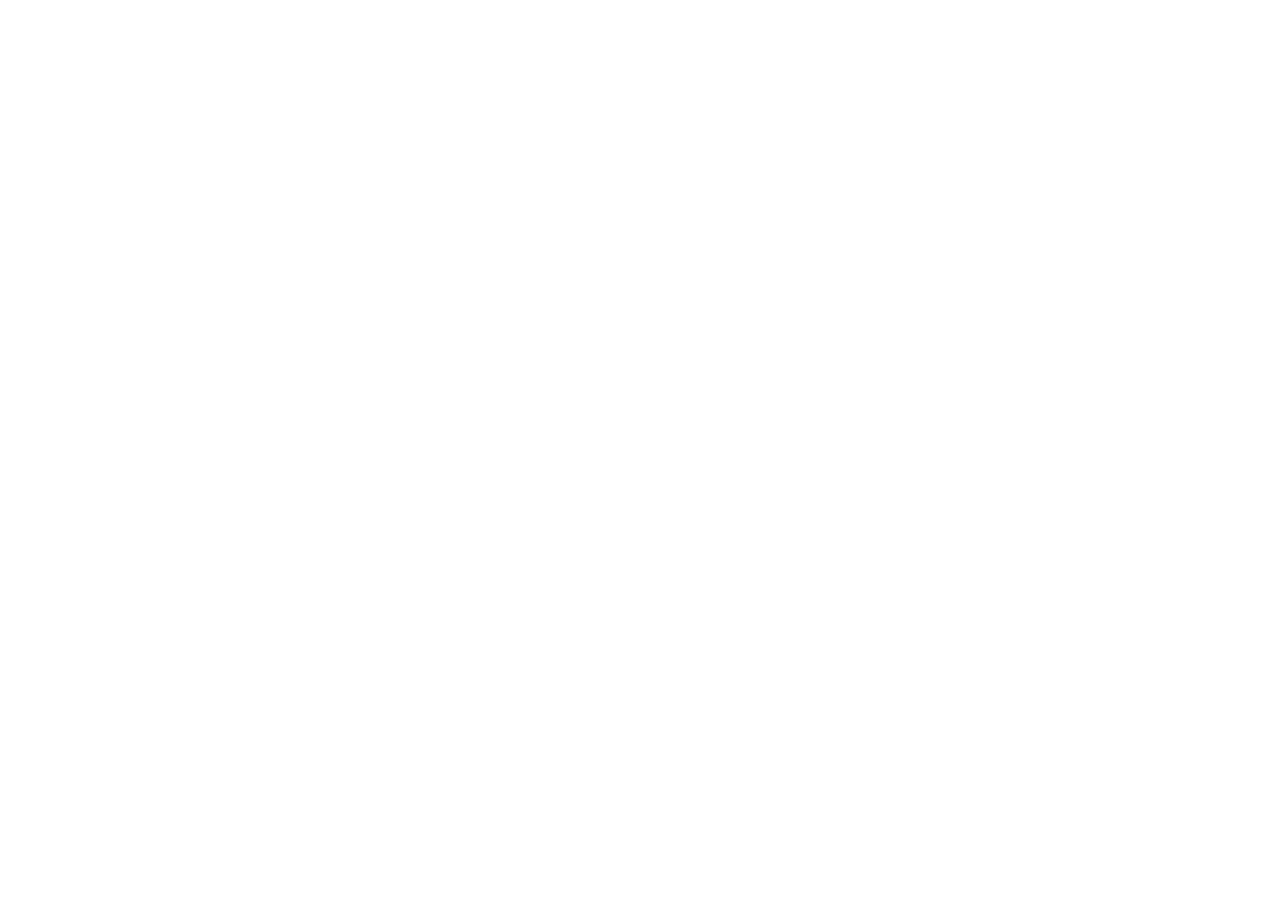
==== index.html @ f1653fdf "fixed images on boating" ====
<!doctype html><html lang="en"><head><meta charset="utf-8"><title>Best Kayak Fishing in South Louisiana</title><base href="/kayakveniceweb/"><meta name="viewport" content="width=device-width,initial-scale=1"><link rel="icon" type="image/x-icon" href="favicon.ico"><!-- Bootstrap --><link rel="stylesheet" href="https://maxcdn.bootstrapcdn.com/bootstrap/4.0.0-beta.3/css/bootstrap.min.css" integrity="sha384-Zug+QiDoJOrZ5t4lssLdxGhVrurbmBWopoEl+M6BdEfwnCJZtKxi1KgxUyJq13dy" crossorigin="anonymous"><!-- Add icon library --><link rel="stylesheet" href="https://cdnjs.cloudflare.com/ajax/libs/font-awesome/4.7.0/css/font-awesome.min.css"><link href="https://fonts.googleapis.com/css?family=Marvel|Neucha|Nunito+Sans" rel="stylesheet"><!-- Github angular fix --><script>// See http://www.backalleycoder.com/2016/05/13/sghpa-the-single-page-app-hack-for-github-pages/
    (function(){
      var redirect = sessionStorage.redirect;
      delete sessionStorage.redirect;
      if (redirect && redirect != location.href) {
        history.replaceState(null, null, redirect);
      }
    })();</script><script id="EmbedSocialIFrame" src="https://embedsocial.com/js/iframe.js"></script><script id="EmbedSocialJsLightbox" src="https://embedsocial.com/embedscript/embed_lightbox.min.js?v=1.2"></script><link href="styles.a2c0dfd598e69ffa2f16.bundle.css" rel="stylesheet"/></head><body><app-root></app-root><!--External Scripts--><script src="https://code.jquery.com/jquery-3.2.1.slim.min.js" integrity="sha384-KJ3o2DKtIkvYIK3UENzmM7KCkRr/rE9/Qpg6aAZGJwFDMVNA/GpGFF93hXpG5KkN" crossorigin="anonymous"></script><script src="https://cdnjs.cloudflare.com/ajax/libs/popper.js/1.12.9/umd/popper.min.js" integrity="sha384-ApNbgh9B+Y1QKtv3Rn7W3mgPxhU9K/ScQsAP7hUibX39j7fakFPskvXusvfa0b4Q" crossorigin="anonymous"></script><script src="https://maxcdn.bootstrapcdn.com/bootstrap/4.0.0-beta.3/js/bootstrap.min.js" integrity="sha384-a5N7Y/aK3qNeh15eJKGWxsqtnX/wWdSZSKp+81YjTmS15nvnvxKHuzaWwXHDli+4" crossorigin="anonymous"></script><script type="text/javascript" src="inline.eec2619db79a9595bd09.bundle.js"></script><script type="text/javascript" src="polyfills.65fe1626e31e03d17f8e.bundle.js"></script><script type="text/javascript" src="main.34b03e60a03a05d5db15.bundle.js"></script></body></html>
---- styles.a2c0dfd598e69ffa2f16.bundle.css ----
.font-nunito{font-family:Nunito Sans,sans-serif}.font-neucha{font-family:Neucha,cursive}.font-marvel{font-family:Marvel,sans-serif}body{font-family:Nunito Sans,sans-serif;font-size:1.5rem}h1,h2,h3{font-family:Marvel,sans-serif}h1{font-size:4rem}h2{font-size:3rem}h3{font-size:2.5rem}h4{font-size:2rem}.bg-dark-1{background-color:#232323}
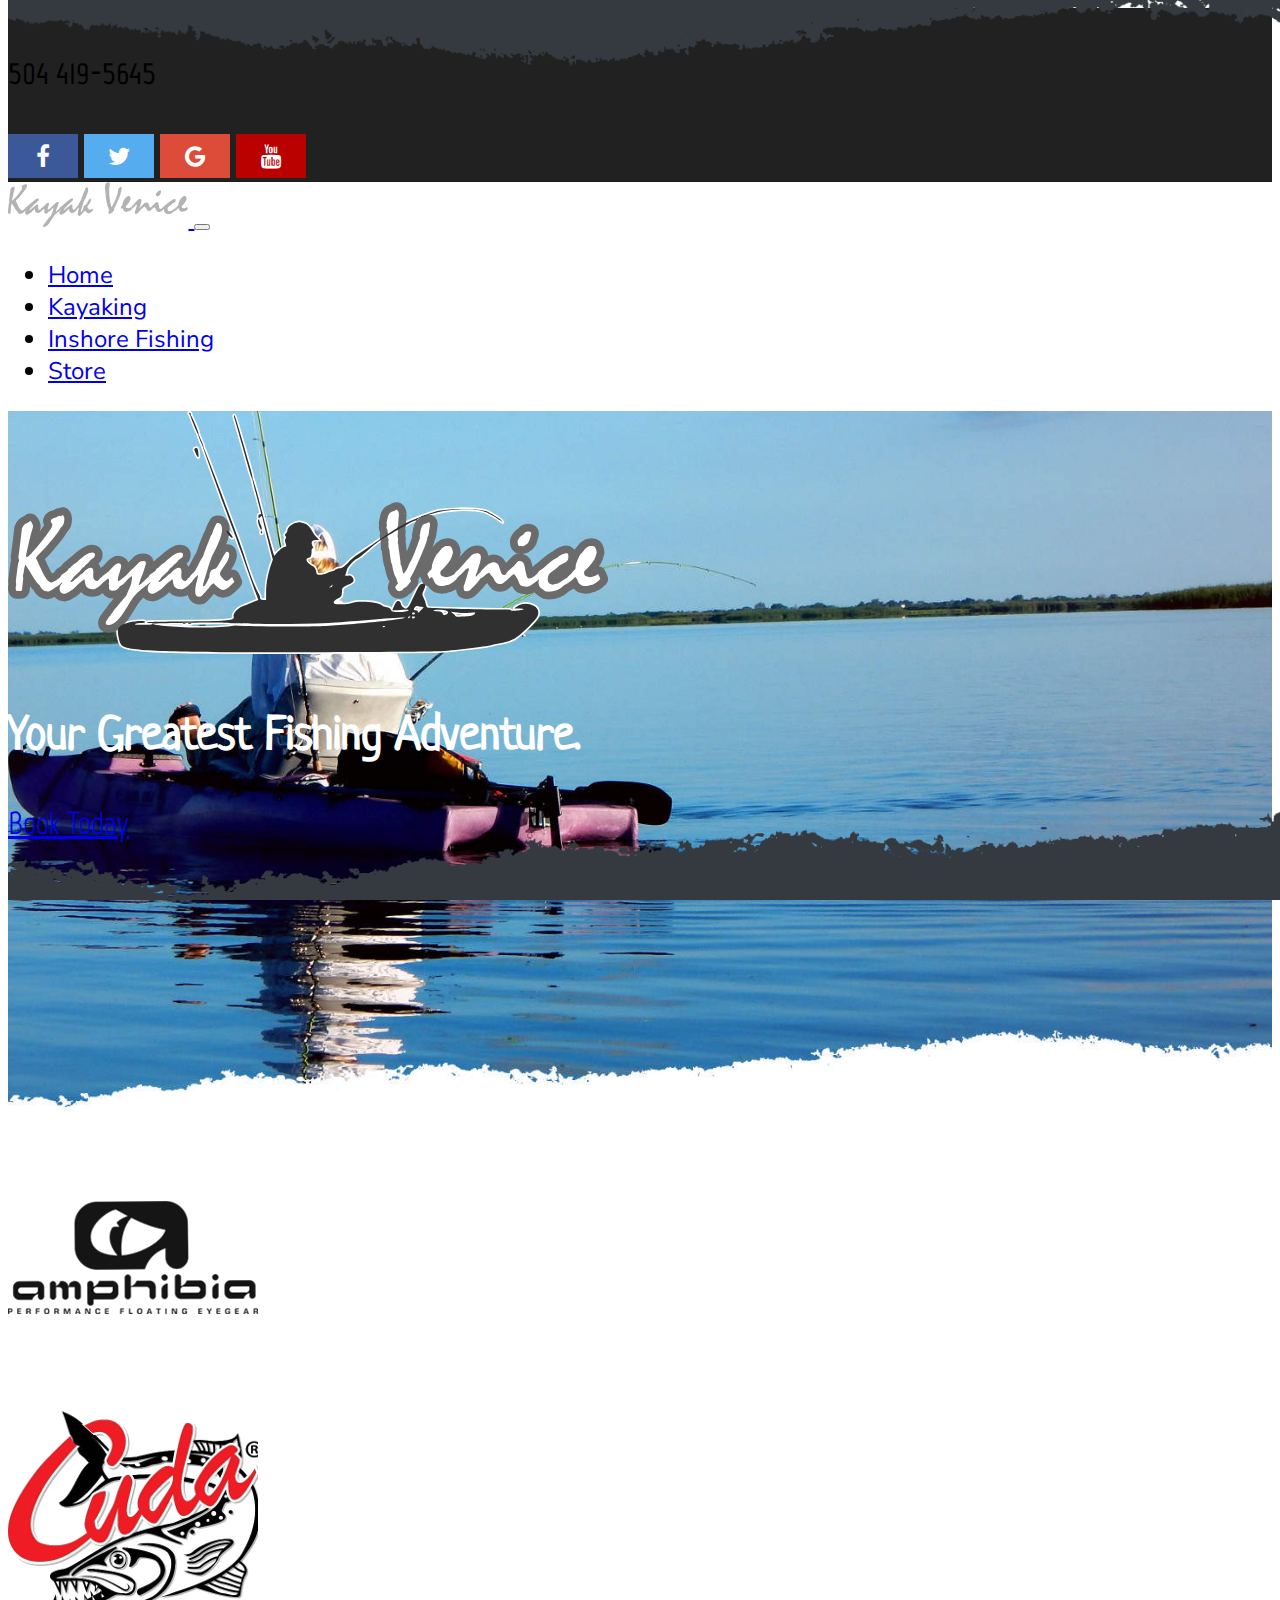
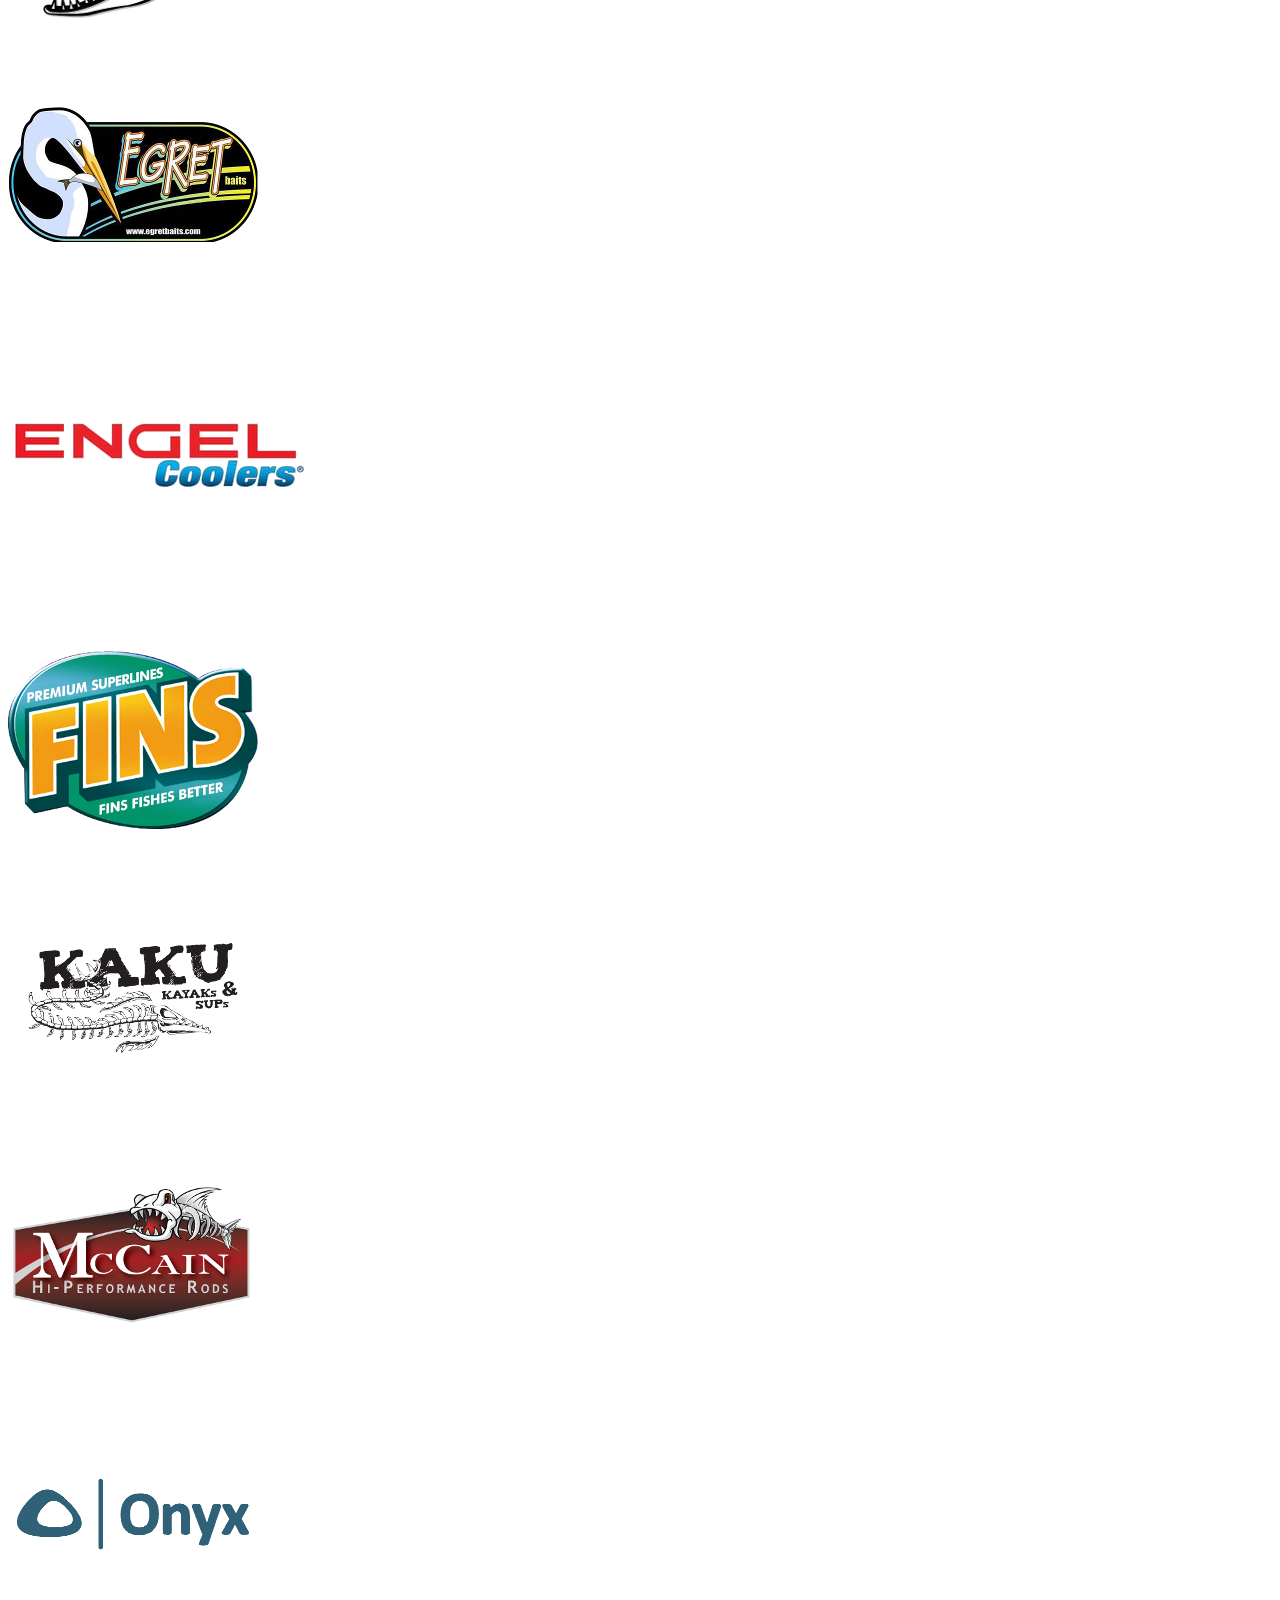
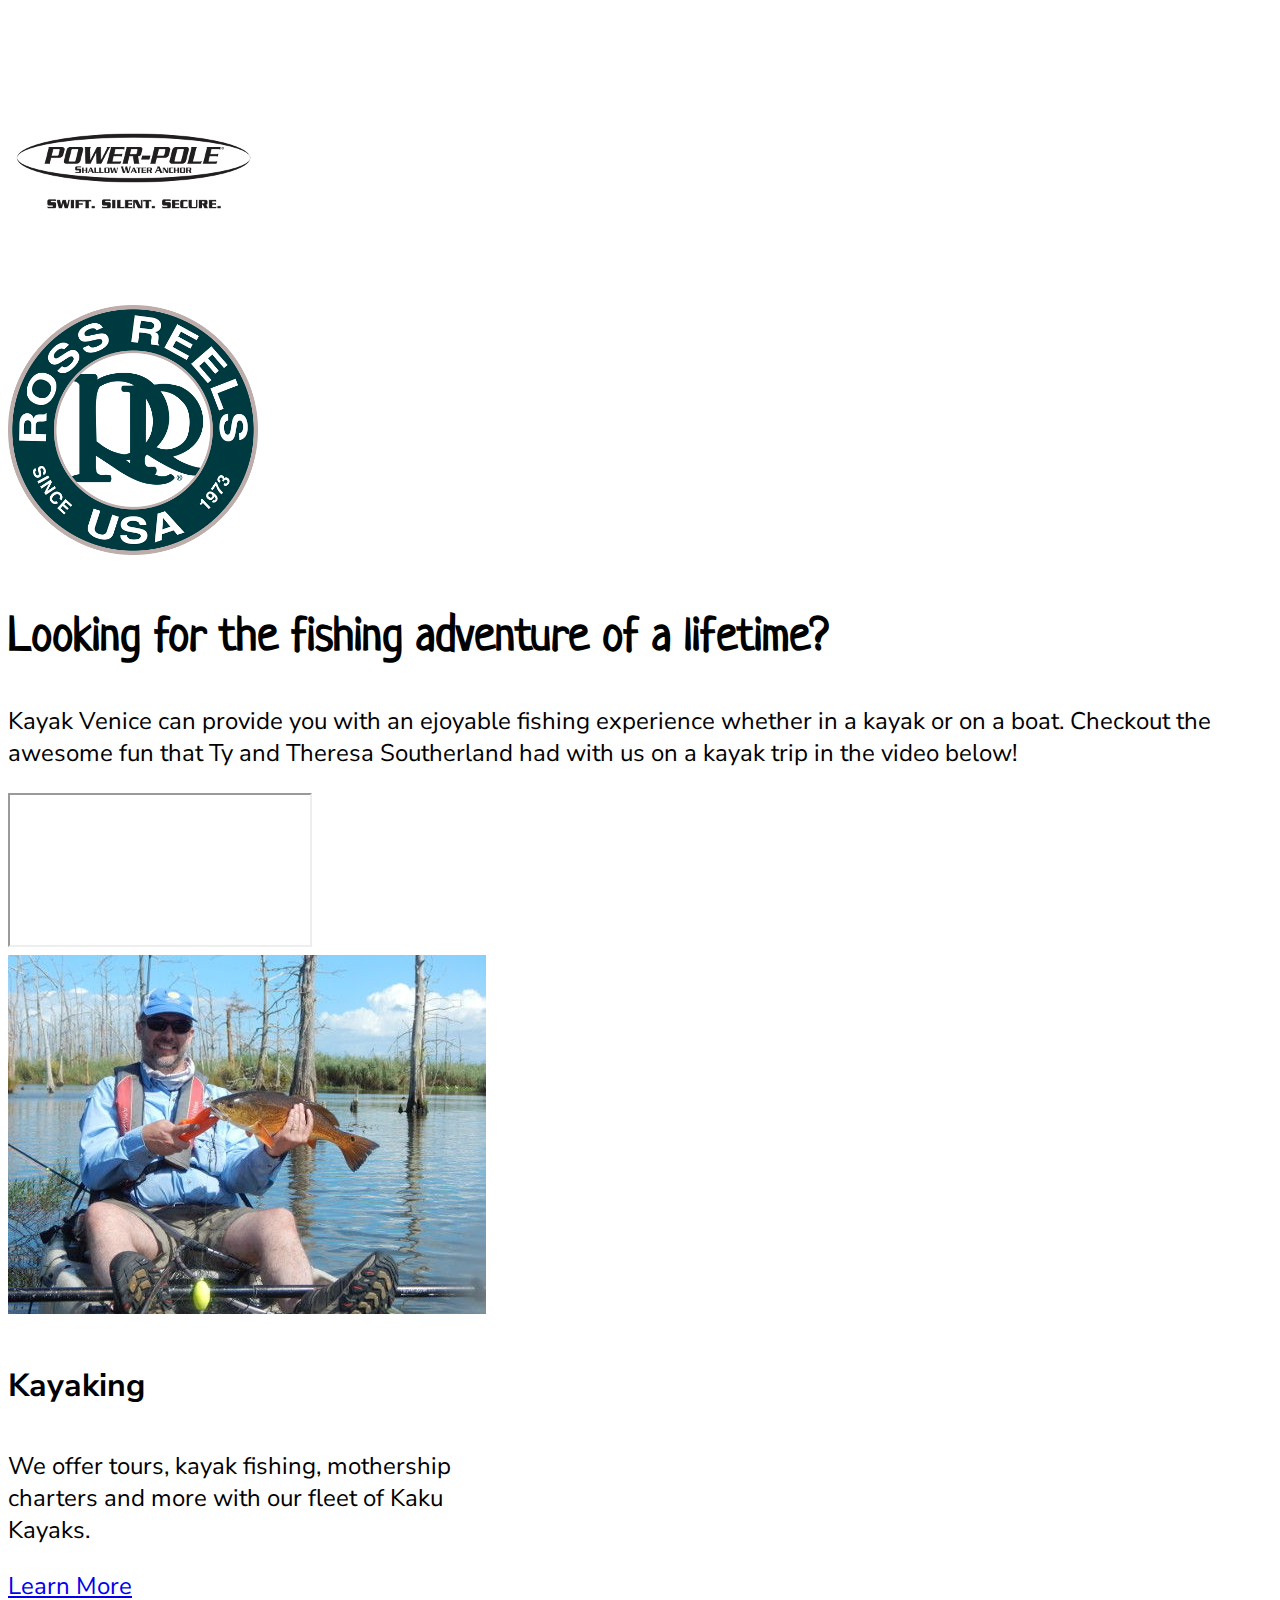
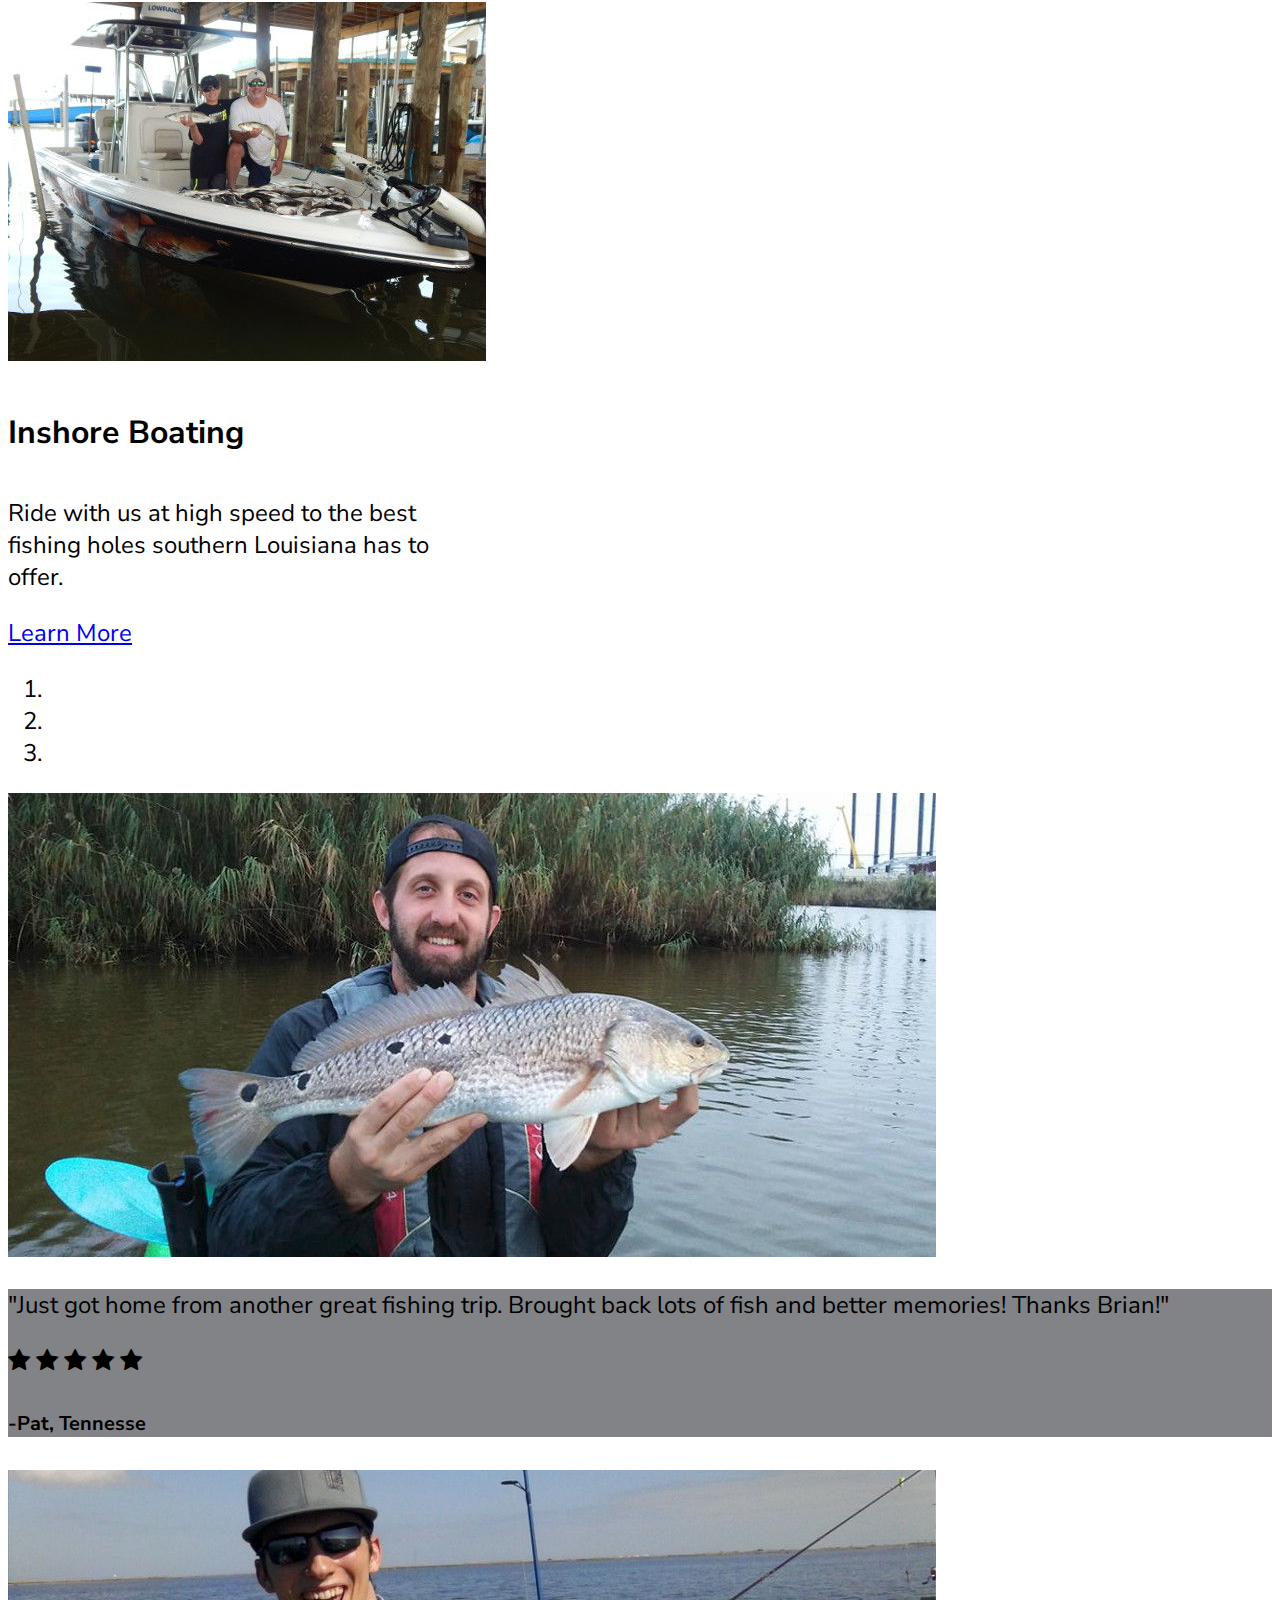
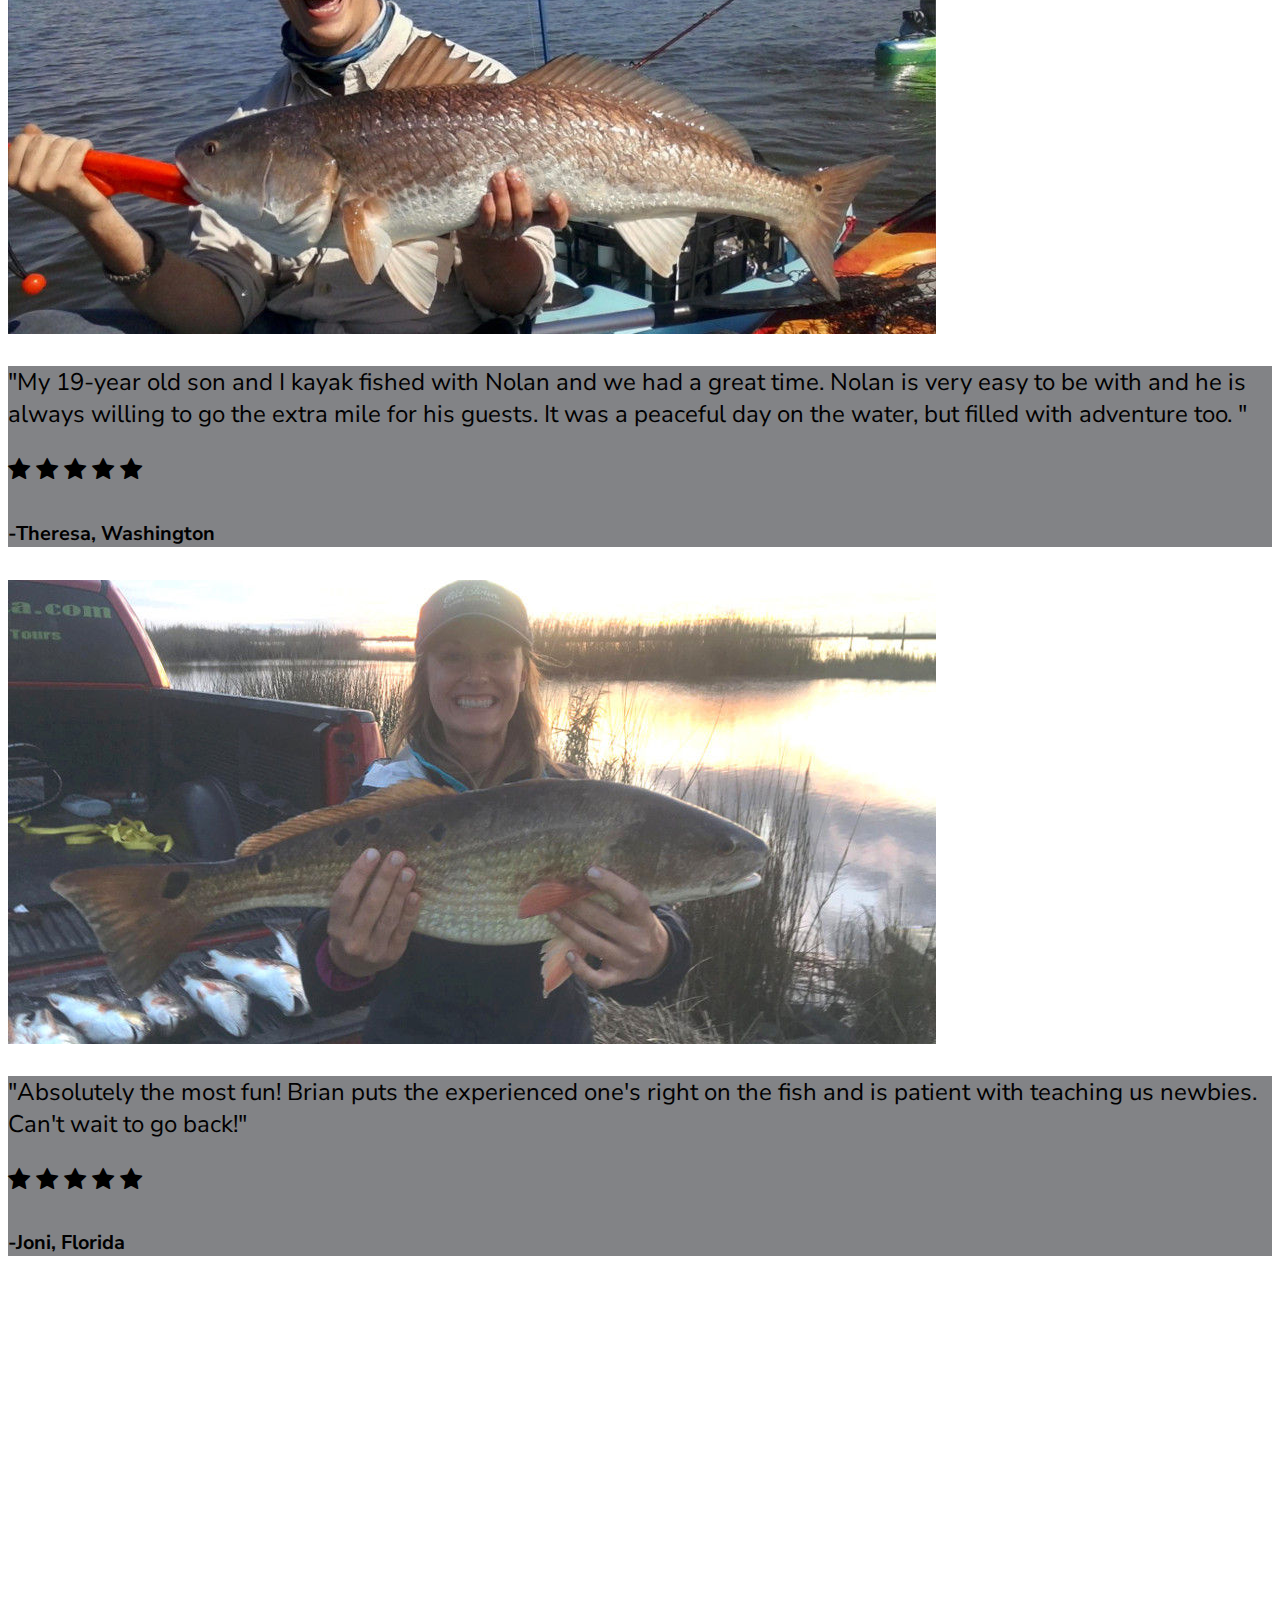
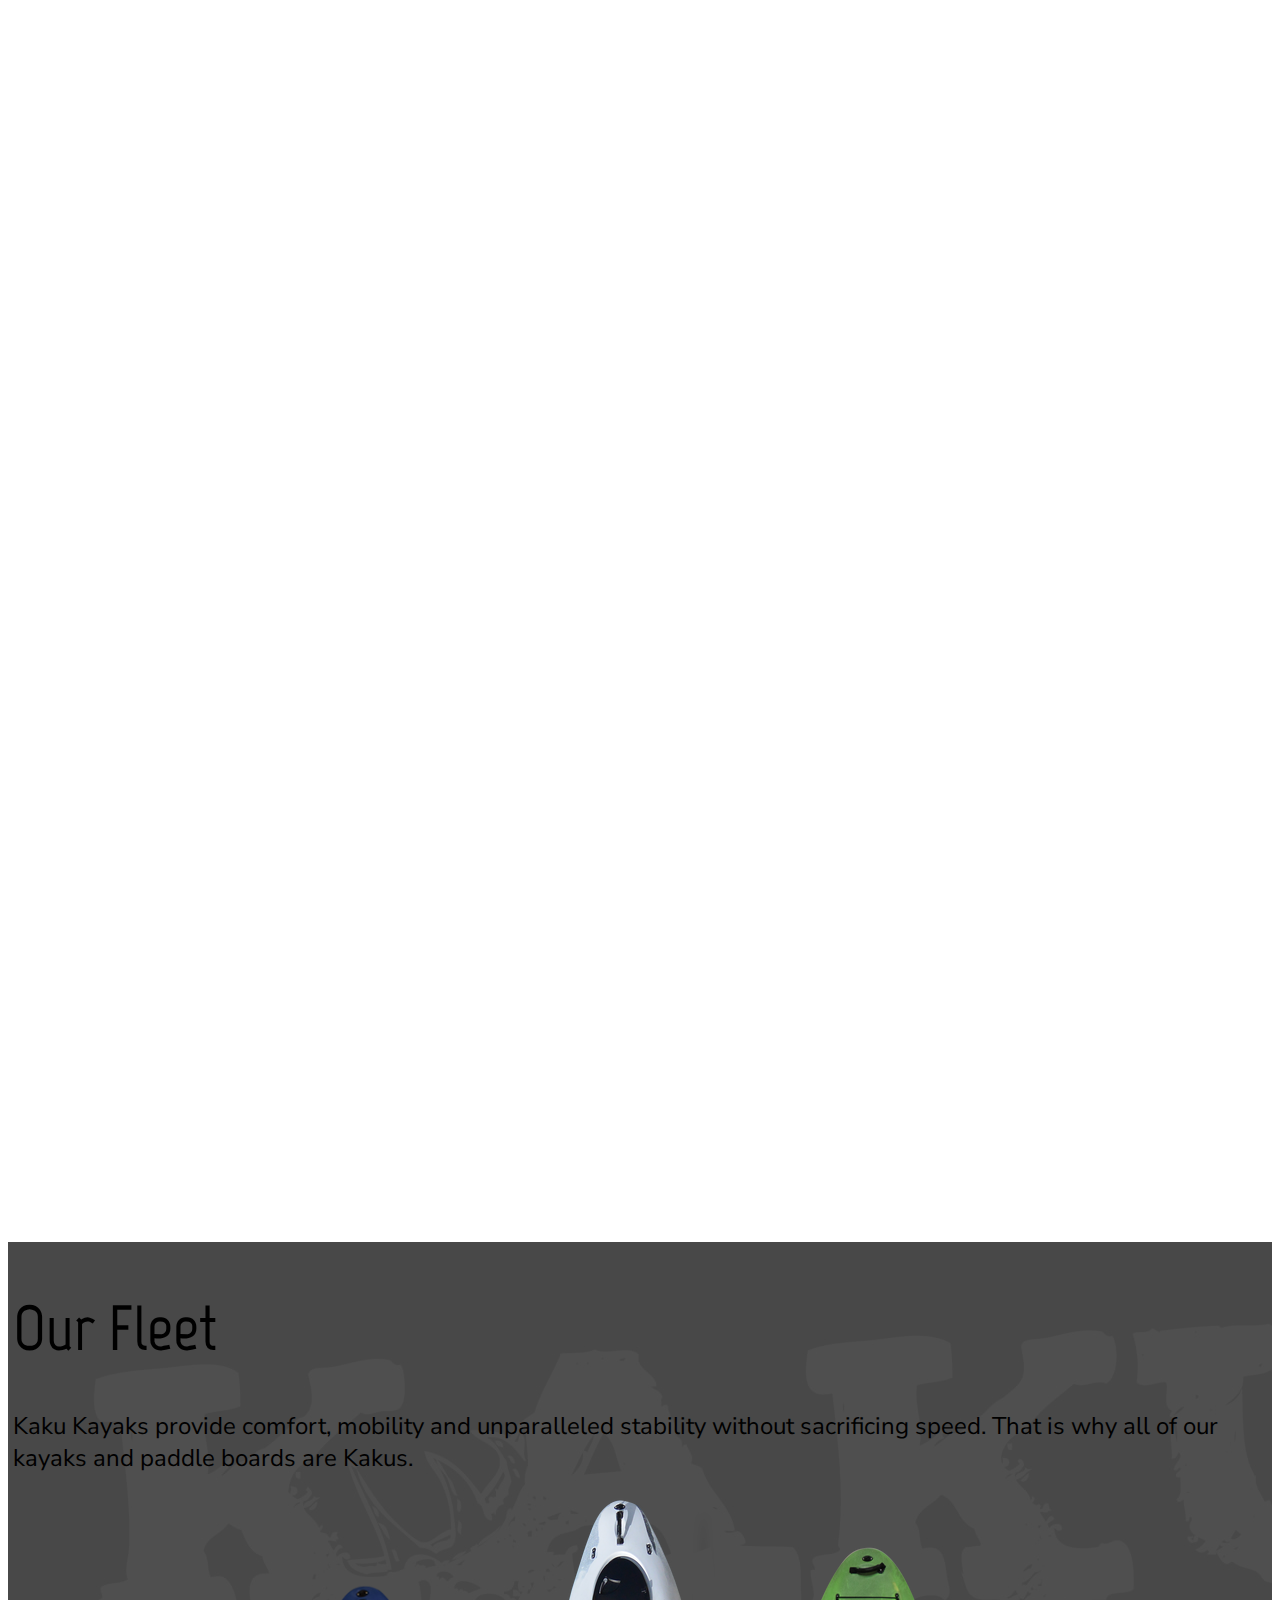
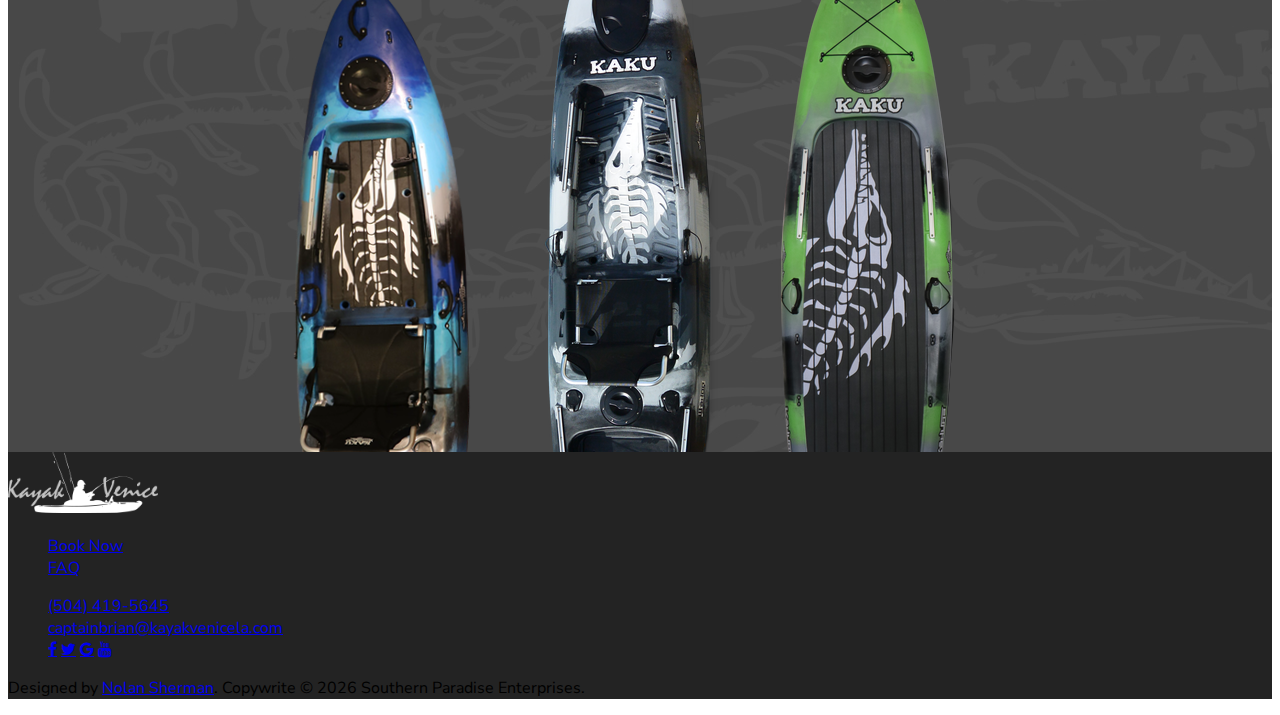
==== commit 41510d8f: "set base ref to /" ====
--- a/index.html
+++ b/index.html
@@ -1,8 +1,8 @@
-<!doctype html><html lang="en"><head><meta charset="utf-8"><title>Best Kayak Fishing in South Louisiana</title><base href="/kayakveniceweb/"><meta name="viewport" content="width=device-width,initial-scale=1"><link rel="icon" type="image/x-icon" href="favicon.ico"><!-- Bootstrap --><link rel="stylesheet" href="https://maxcdn.bootstrapcdn.com/bootstrap/4.0.0-beta.3/css/bootstrap.min.css" integrity="sha384-Zug+QiDoJOrZ5t4lssLdxGhVrurbmBWopoEl+M6BdEfwnCJZtKxi1KgxUyJq13dy" crossorigin="anonymous"><!-- Add icon library --><link rel="stylesheet" href="https://cdnjs.cloudflare.com/ajax/libs/font-awesome/4.7.0/css/font-awesome.min.css"><link href="https://fonts.googleapis.com/css?family=Marvel|Neucha|Nunito+Sans" rel="stylesheet"><!-- Github angular fix --><script>// See http://www.backalleycoder.com/2016/05/13/sghpa-the-single-page-app-hack-for-github-pages/
+<!doctype html><html lang="en"><head><meta charset="utf-8"><title>Best Kayak Fishing in South Louisiana</title><base href="/"><meta name="viewport" content="width=device-width,initial-scale=1"><link rel="icon" type="image/x-icon" href="favicon.ico"><!-- Bootstrap --><link rel="stylesheet" href="https://maxcdn.bootstrapcdn.com/bootstrap/4.0.0-beta.3/css/bootstrap.min.css" integrity="sha384-Zug+QiDoJOrZ5t4lssLdxGhVrurbmBWopoEl+M6BdEfwnCJZtKxi1KgxUyJq13dy" crossorigin="anonymous"><!-- Add icon library --><link rel="stylesheet" href="https://cdnjs.cloudflare.com/ajax/libs/font-awesome/4.7.0/css/font-awesome.min.css"><link href="https://fonts.googleapis.com/css?family=Marvel|Neucha|Nunito+Sans" rel="stylesheet"><!-- Github angular fix --><script>// See http://www.backalleycoder.com/2016/05/13/sghpa-the-single-page-app-hack-for-github-pages/
     (function(){
       var redirect = sessionStorage.redirect;
       delete sessionStorage.redirect;
       if (redirect && redirect != location.href) {
         history.replaceState(null, null, redirect);
       }
-    })();</script><script id="EmbedSocialIFrame" src="https://embedsocial.com/js/iframe.js"></script><script id="EmbedSocialJsLightbox" src="https://embedsocial.com/embedscript/embed_lightbox.min.js?v=1.2"></script><link href="styles.a2c0dfd598e69ffa2f16.bundle.css" rel="stylesheet"/></head><body><app-root></app-root><!--External Scripts--><script src="https://code.jquery.com/jquery-3.2.1.slim.min.js" integrity="sha384-KJ3o2DKtIkvYIK3UENzmM7KCkRr/rE9/Qpg6aAZGJwFDMVNA/GpGFF93hXpG5KkN" crossorigin="anonymous"></script><script src="https://cdnjs.cloudflare.com/ajax/libs/popper.js/1.12.9/umd/popper.min.js" integrity="sha384-ApNbgh9B+Y1QKtv3Rn7W3mgPxhU9K/ScQsAP7hUibX39j7fakFPskvXusvfa0b4Q" crossorigin="anonymous"></script><script src="https://maxcdn.bootstrapcdn.com/bootstrap/4.0.0-beta.3/js/bootstrap.min.js" integrity="sha384-a5N7Y/aK3qNeh15eJKGWxsqtnX/wWdSZSKp+81YjTmS15nvnvxKHuzaWwXHDli+4" crossorigin="anonymous"></script><script type="text/javascript" src="inline.eec2619db79a9595bd09.bundle.js"></script><script type="text/javascript" src="polyfills.65fe1626e31e03d17f8e.bundle.js"></script><script type="text/javascript" src="main.34b03e60a03a05d5db15.bundle.js"></script></body></html>+    })();</script><script id="EmbedSocialIFrame" src="https://embedsocial.com/js/iframe.js"></script><script id="EmbedSocialJsLightbox" src="https://embedsocial.com/embedscript/embed_lightbox.min.js?v=1.2"></script><link href="styles.a2c0dfd598e69ffa2f16.bundle.css" rel="stylesheet"/></head><body><app-root></app-root><!--External Scripts--><script src="https://code.jquery.com/jquery-3.2.1.slim.min.js" integrity="sha384-KJ3o2DKtIkvYIK3UENzmM7KCkRr/rE9/Qpg6aAZGJwFDMVNA/GpGFF93hXpG5KkN" crossorigin="anonymous"></script><script src="https://cdnjs.cloudflare.com/ajax/libs/popper.js/1.12.9/umd/popper.min.js" integrity="sha384-ApNbgh9B+Y1QKtv3Rn7W3mgPxhU9K/ScQsAP7hUibX39j7fakFPskvXusvfa0b4Q" crossorigin="anonymous"></script><script src="https://maxcdn.bootstrapcdn.com/bootstrap/4.0.0-beta.3/js/bootstrap.min.js" integrity="sha384-a5N7Y/aK3qNeh15eJKGWxsqtnX/wWdSZSKp+81YjTmS15nvnvxKHuzaWwXHDli+4" crossorigin="anonymous"></script><script type="text/javascript" src="inline.270ed28a059d30a5db80.bundle.js"></script><script type="text/javascript" src="polyfills.65fe1626e31e03d17f8e.bundle.js"></script><script type="text/javascript" src="main.71af9ba7ccb532439907.bundle.js"></script></body></html>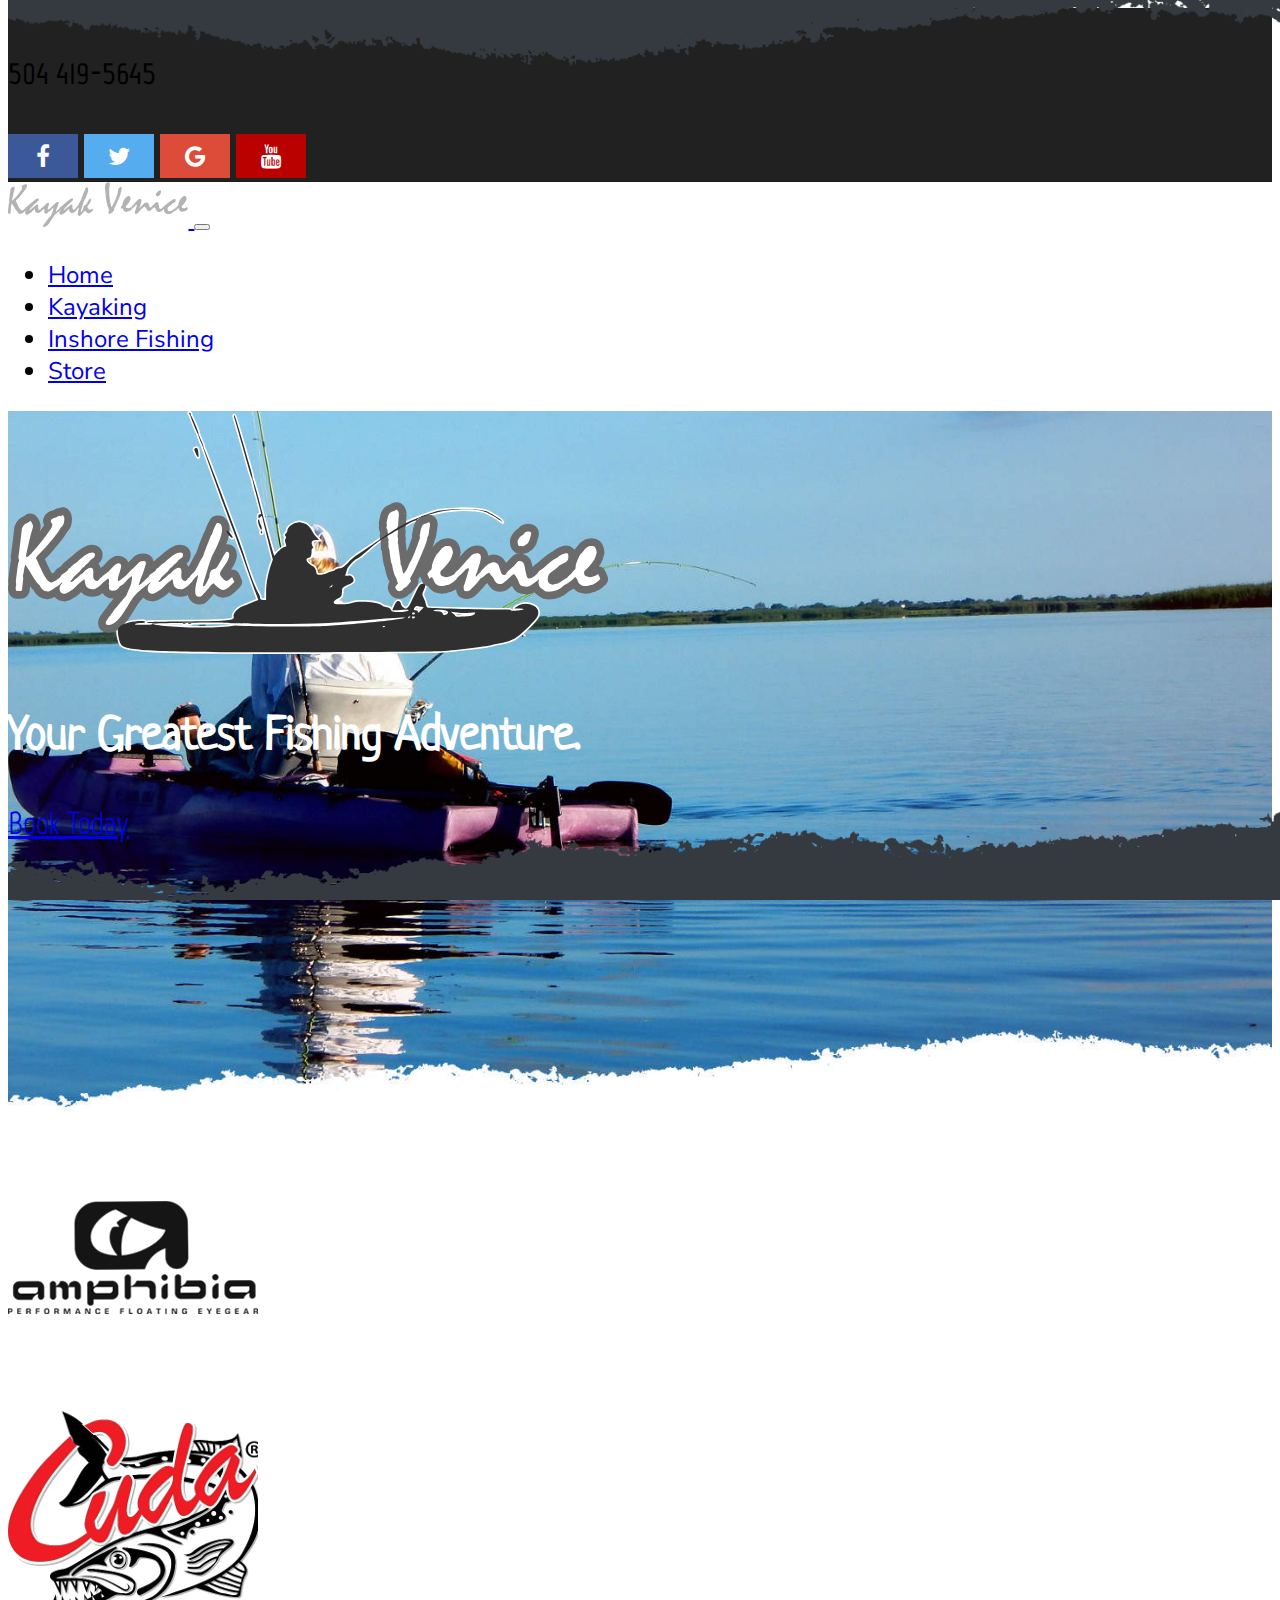
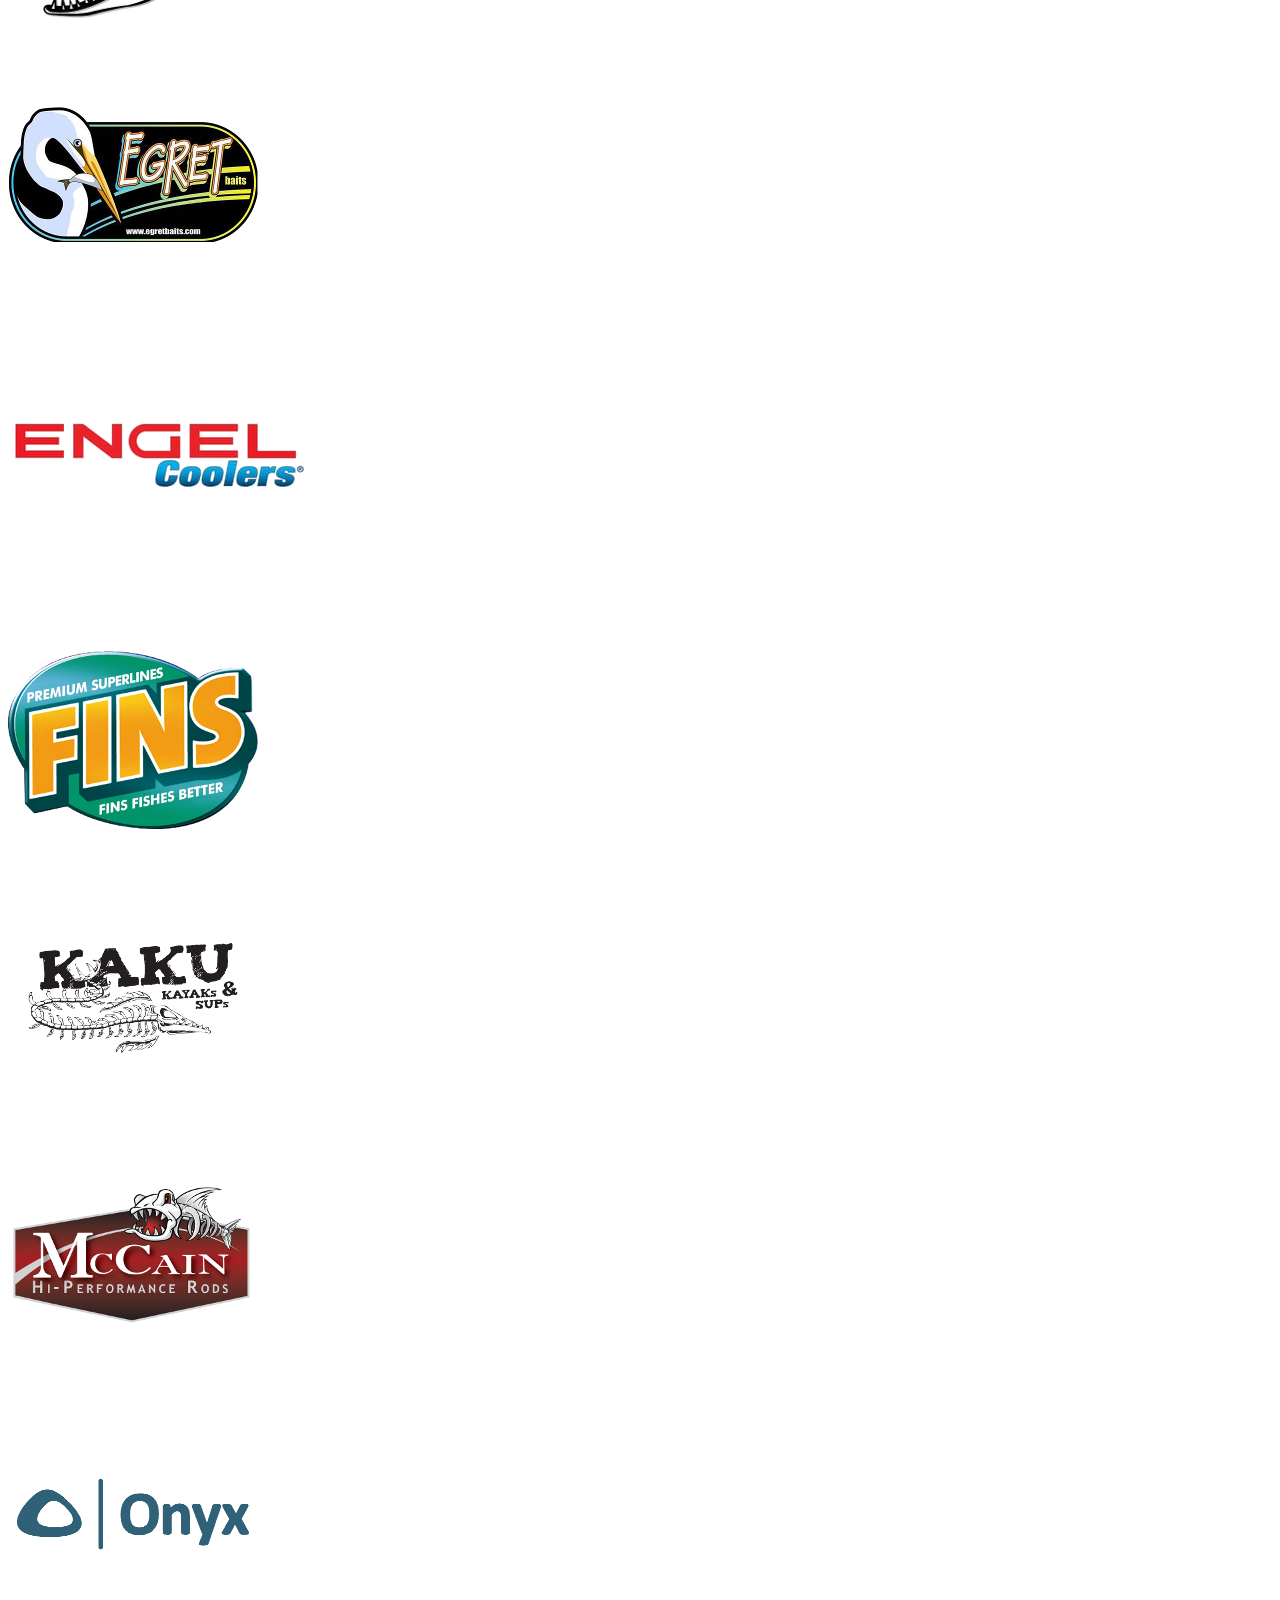
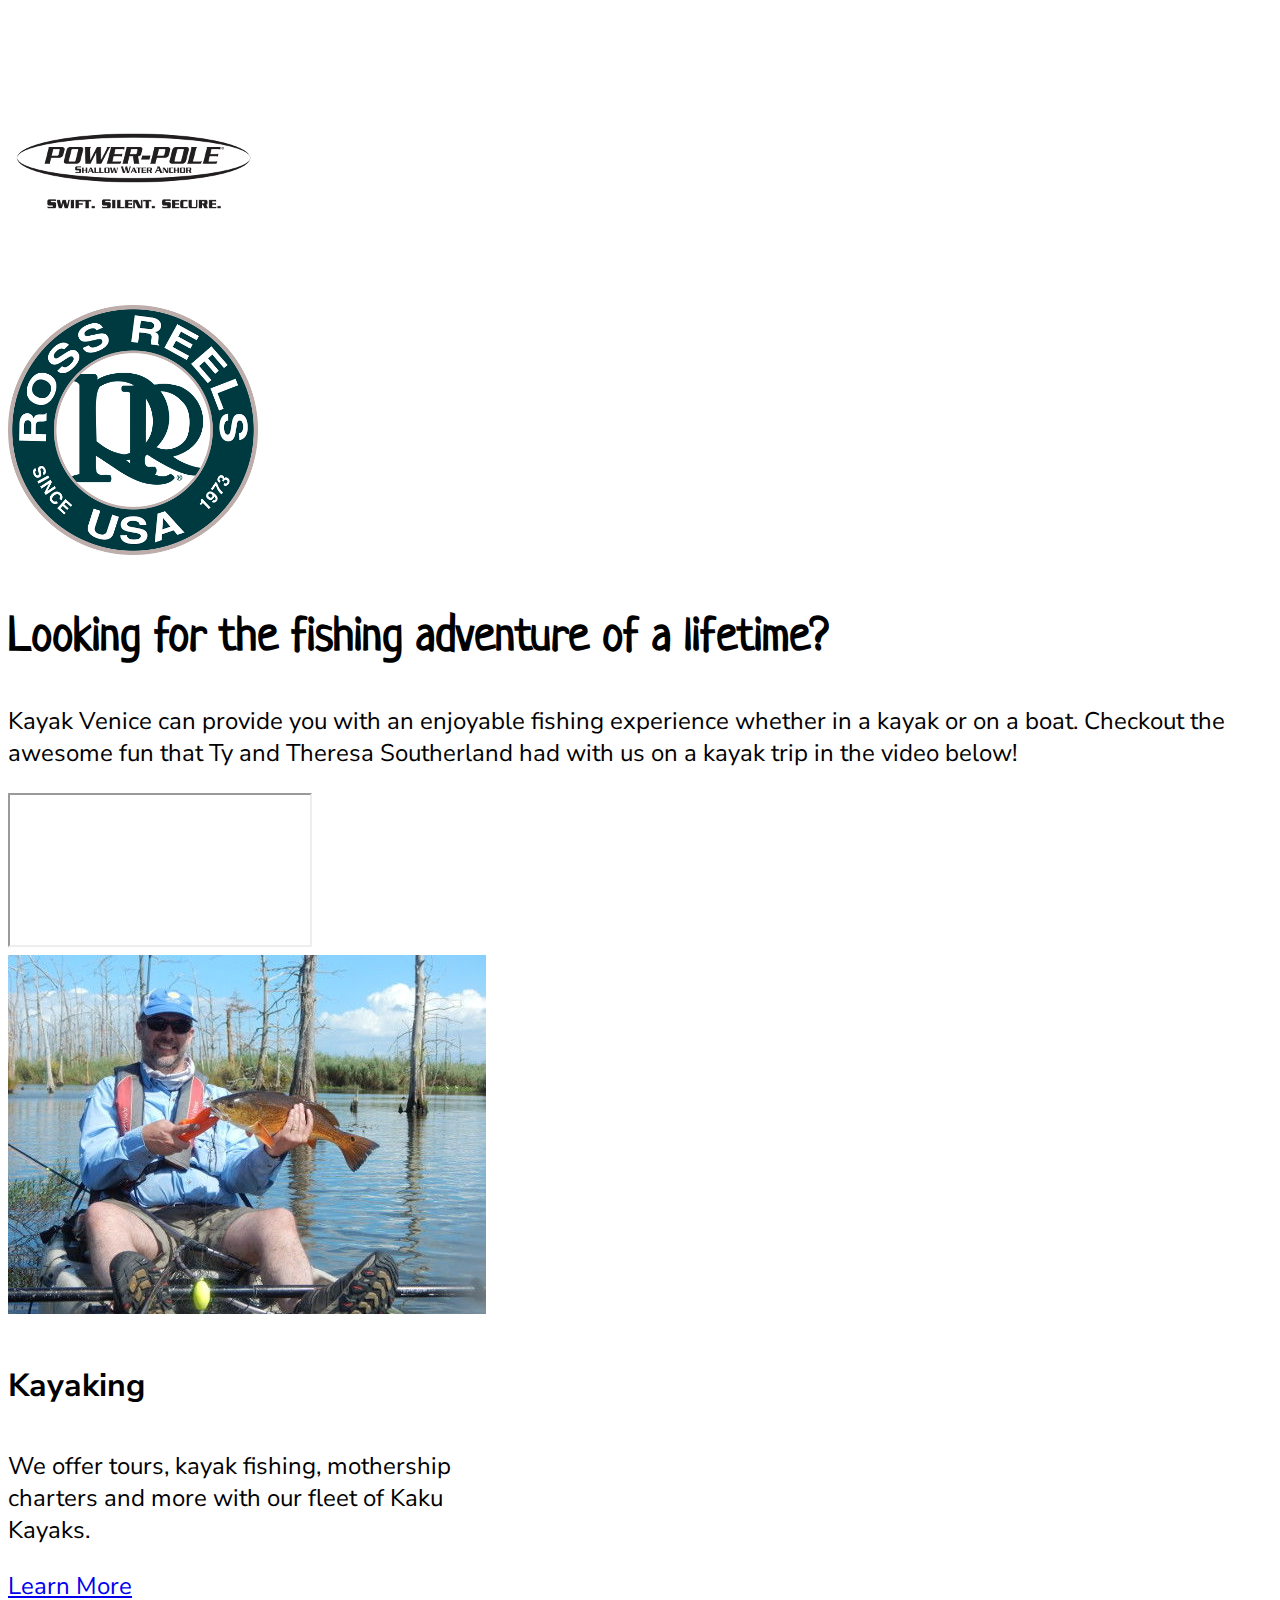
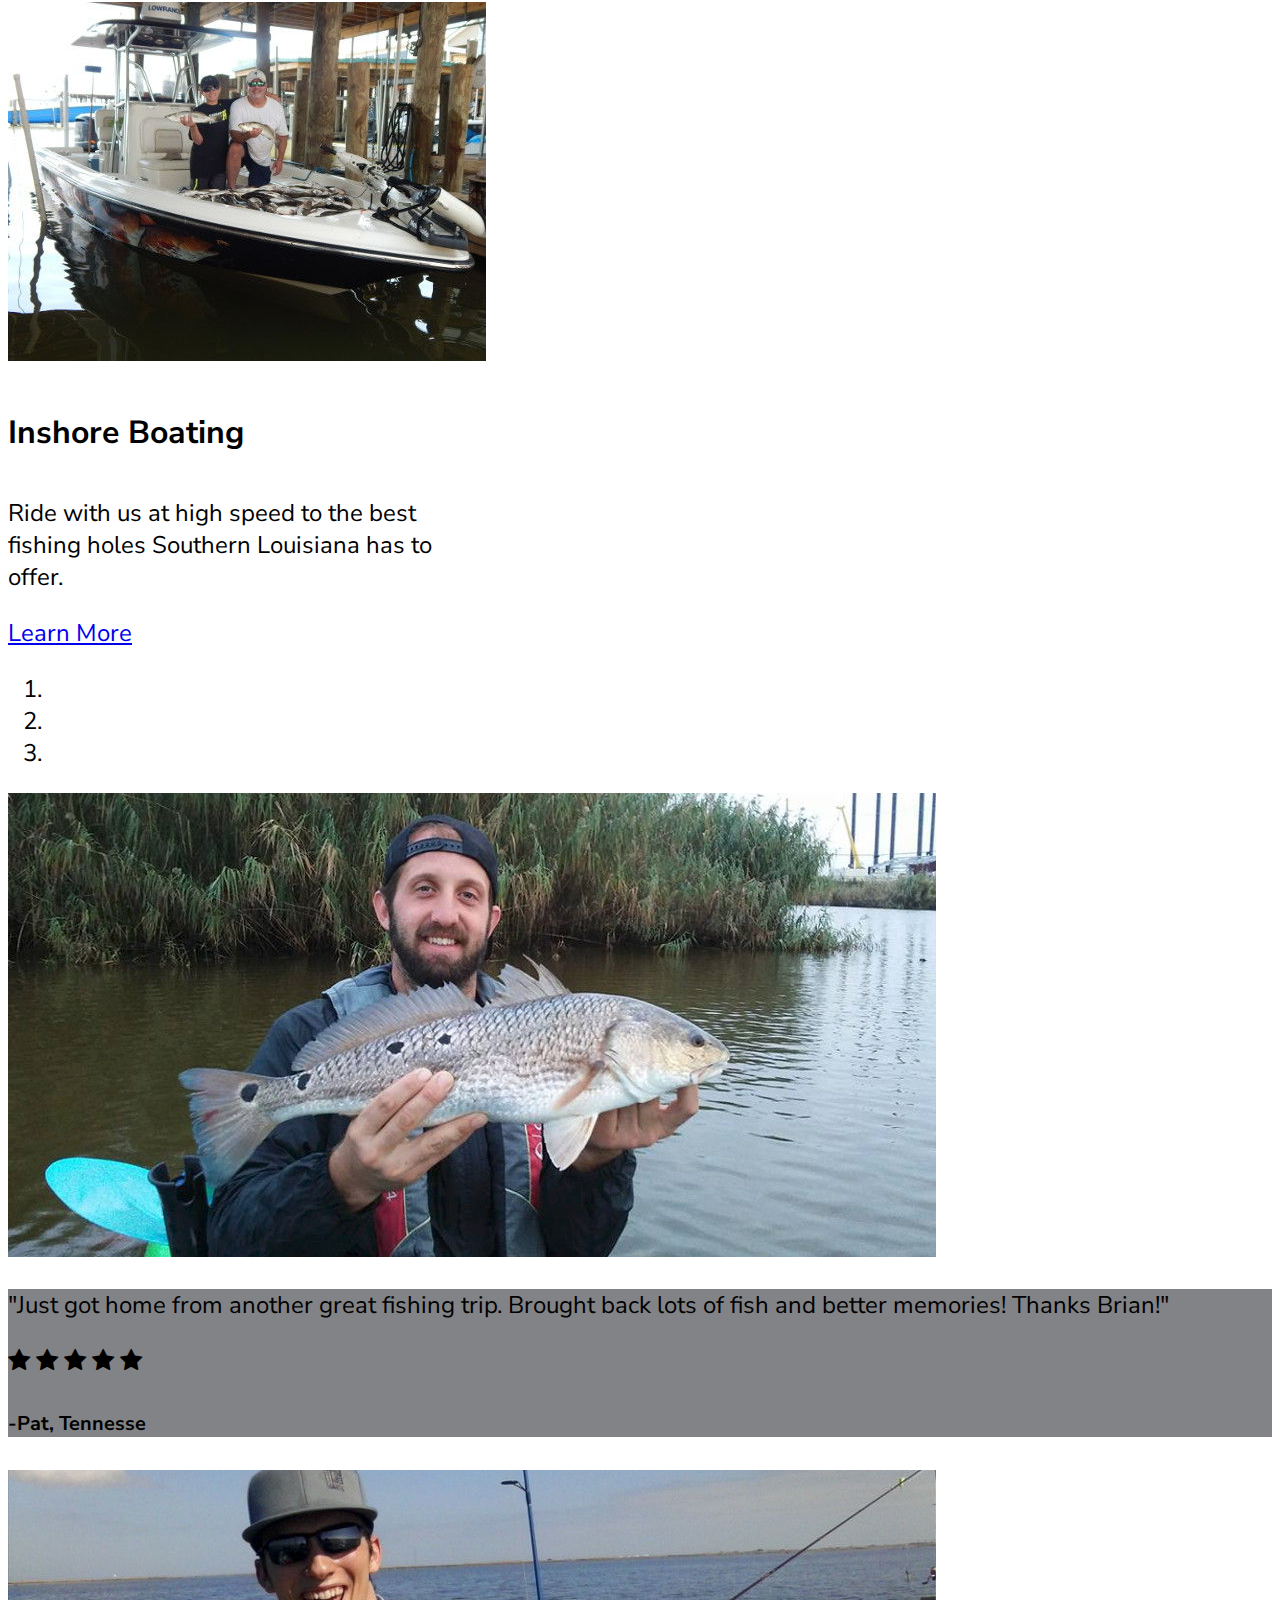
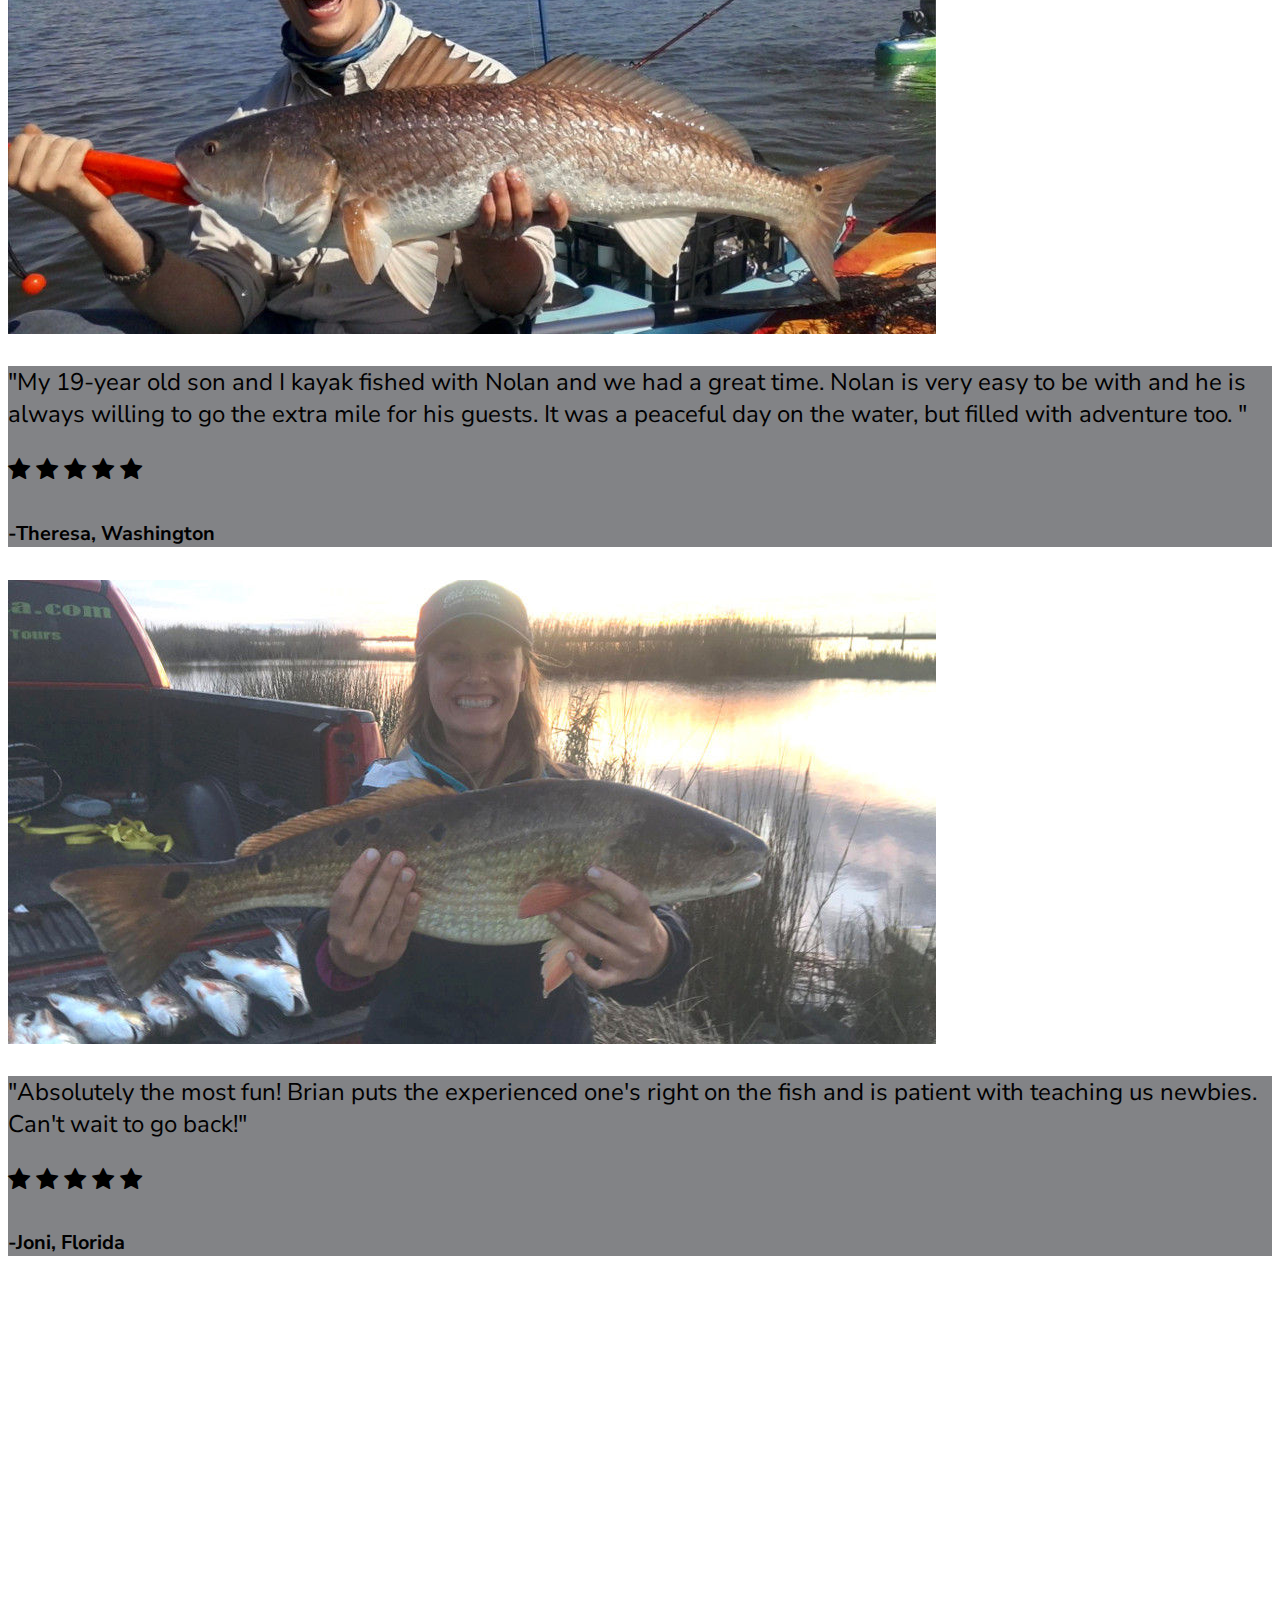
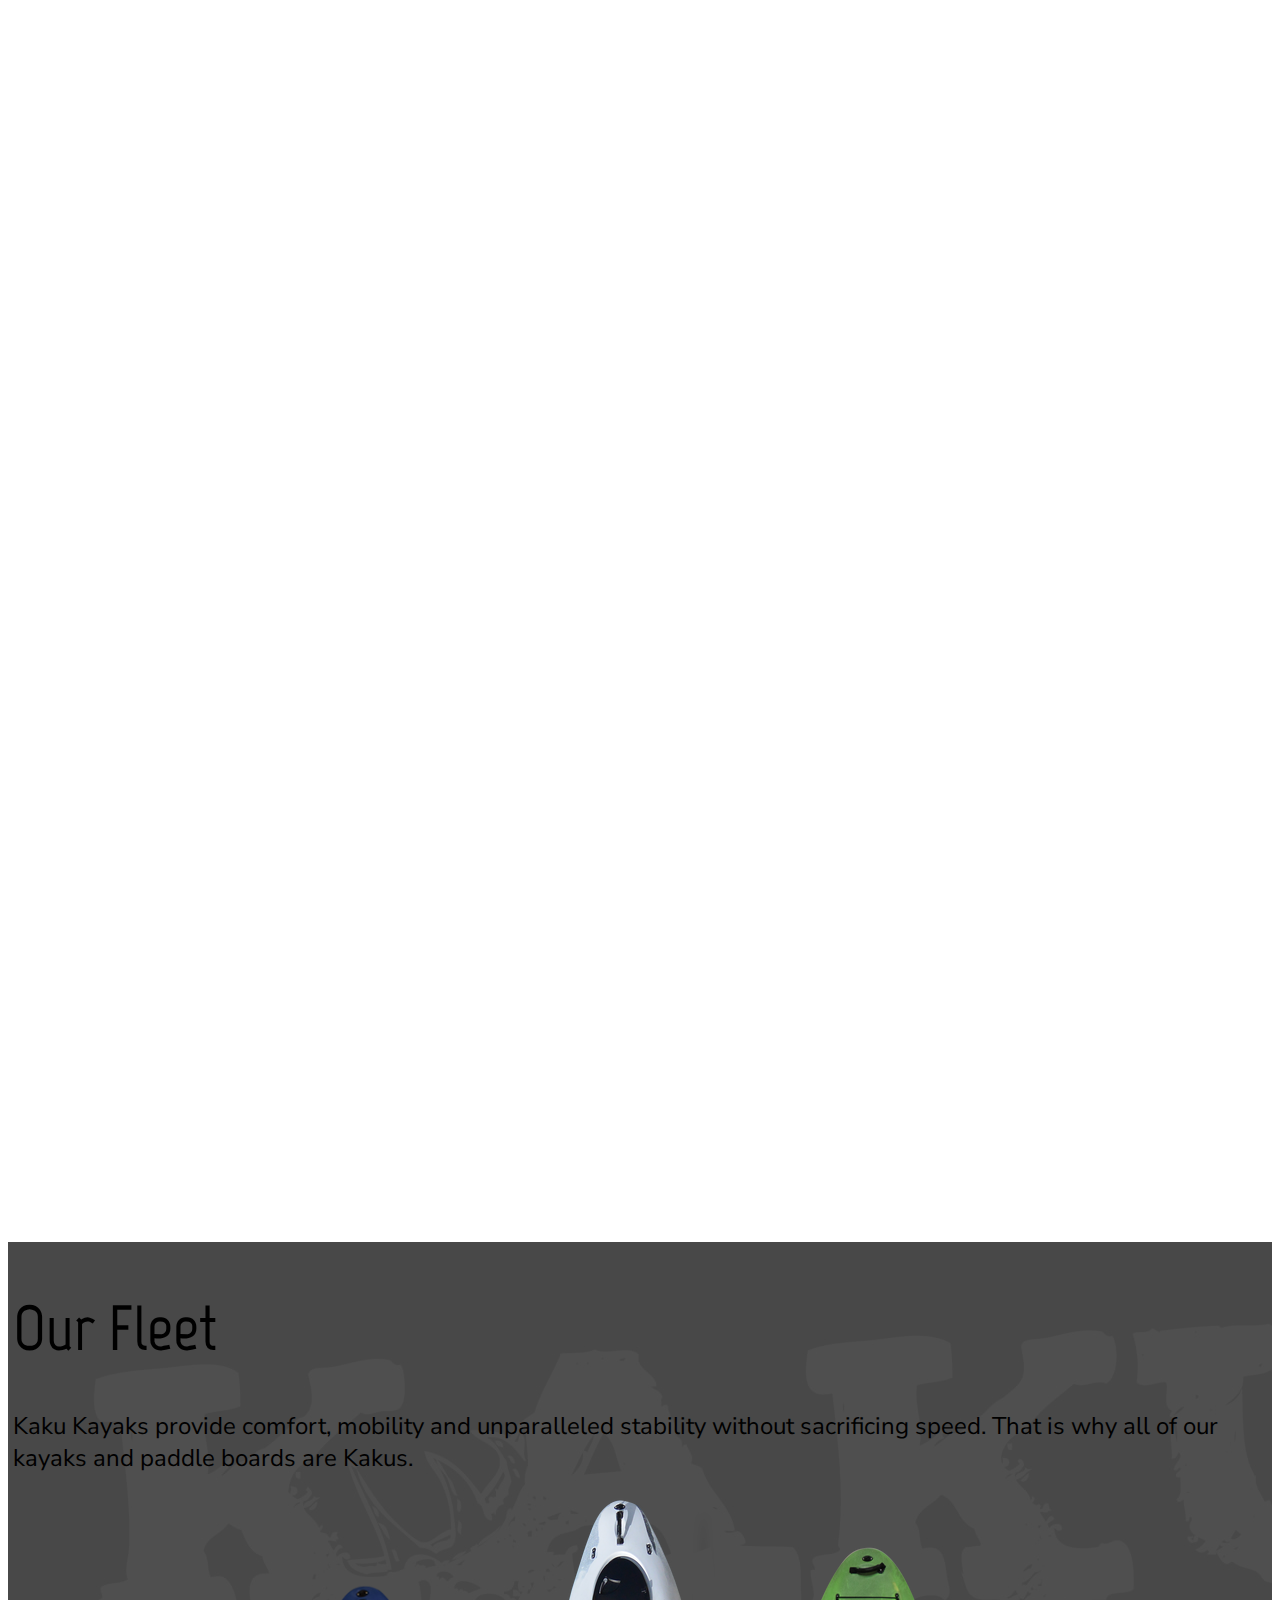
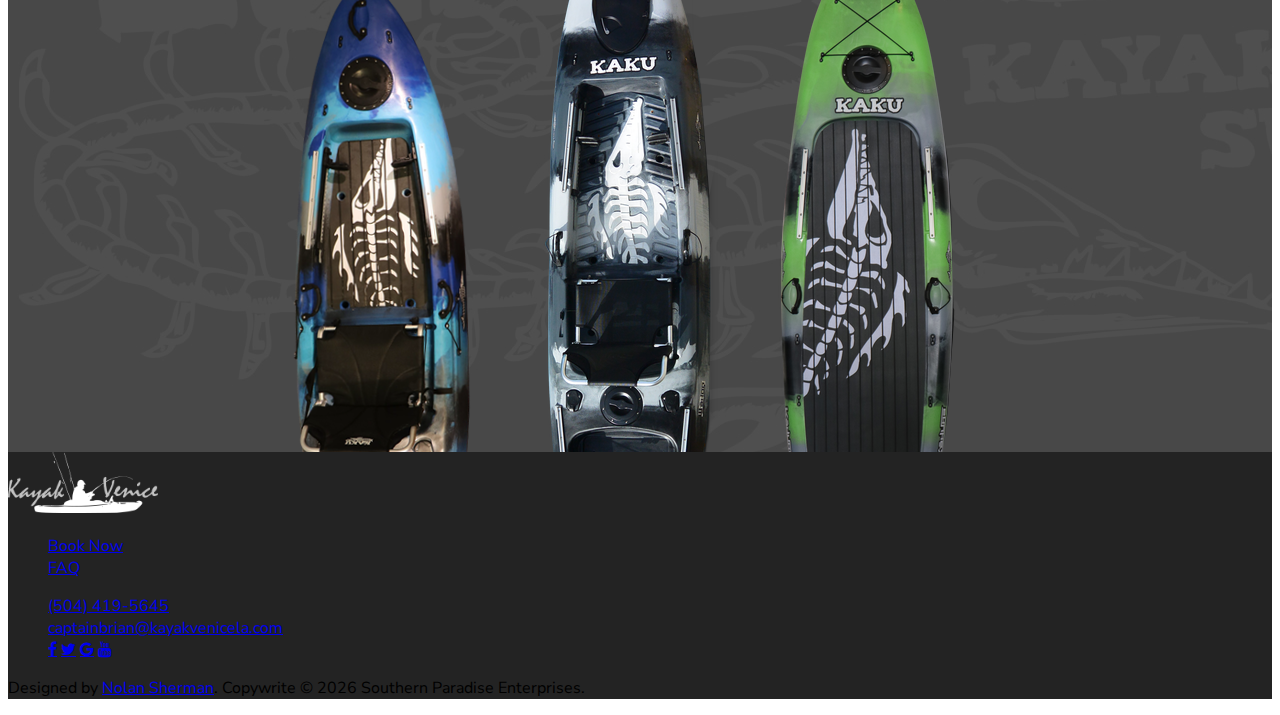
==== commit adf6183f: "fixed some typos" ====
--- a/index.html
+++ b/index.html
@@ -5,4 +5,4 @@
       if (redirect && redirect != location.href) {
         history.replaceState(null, null, redirect);
       }
-    })();</script><script id="EmbedSocialIFrame" src="https://embedsocial.com/js/iframe.js"></script><script id="EmbedSocialJsLightbox" src="https://embedsocial.com/embedscript/embed_lightbox.min.js?v=1.2"></script><link href="styles.a2c0dfd598e69ffa2f16.bundle.css" rel="stylesheet"/></head><body><app-root></app-root><!--External Scripts--><script src="https://code.jquery.com/jquery-3.2.1.slim.min.js" integrity="sha384-KJ3o2DKtIkvYIK3UENzmM7KCkRr/rE9/Qpg6aAZGJwFDMVNA/GpGFF93hXpG5KkN" crossorigin="anonymous"></script><script src="https://cdnjs.cloudflare.com/ajax/libs/popper.js/1.12.9/umd/popper.min.js" integrity="sha384-ApNbgh9B+Y1QKtv3Rn7W3mgPxhU9K/ScQsAP7hUibX39j7fakFPskvXusvfa0b4Q" crossorigin="anonymous"></script><script src="https://maxcdn.bootstrapcdn.com/bootstrap/4.0.0-beta.3/js/bootstrap.min.js" integrity="sha384-a5N7Y/aK3qNeh15eJKGWxsqtnX/wWdSZSKp+81YjTmS15nvnvxKHuzaWwXHDli+4" crossorigin="anonymous"></script><script type="text/javascript" src="inline.270ed28a059d30a5db80.bundle.js"></script><script type="text/javascript" src="polyfills.65fe1626e31e03d17f8e.bundle.js"></script><script type="text/javascript" src="main.71af9ba7ccb532439907.bundle.js"></script></body></html>+    })();</script><script id="EmbedSocialIFrame" src="https://embedsocial.com/js/iframe.js"></script><script id="EmbedSocialJsLightbox" src="https://embedsocial.com/embedscript/embed_lightbox.min.js?v=1.2"></script><link href="styles.a2c0dfd598e69ffa2f16.bundle.css" rel="stylesheet"/></head><body><app-root></app-root><!--External Scripts--><script src="https://code.jquery.com/jquery-3.2.1.slim.min.js" integrity="sha384-KJ3o2DKtIkvYIK3UENzmM7KCkRr/rE9/Qpg6aAZGJwFDMVNA/GpGFF93hXpG5KkN" crossorigin="anonymous"></script><script src="https://cdnjs.cloudflare.com/ajax/libs/popper.js/1.12.9/umd/popper.min.js" integrity="sha384-ApNbgh9B+Y1QKtv3Rn7W3mgPxhU9K/ScQsAP7hUibX39j7fakFPskvXusvfa0b4Q" crossorigin="anonymous"></script><script src="https://maxcdn.bootstrapcdn.com/bootstrap/4.0.0-beta.3/js/bootstrap.min.js" integrity="sha384-a5N7Y/aK3qNeh15eJKGWxsqtnX/wWdSZSKp+81YjTmS15nvnvxKHuzaWwXHDli+4" crossorigin="anonymous"></script><script type="text/javascript" src="inline.78093d2f949c263d3c56.bundle.js"></script><script type="text/javascript" src="polyfills.65fe1626e31e03d17f8e.bundle.js"></script><script type="text/javascript" src="main.7d3d683385e5a5a4c9c9.bundle.js"></script></body></html>